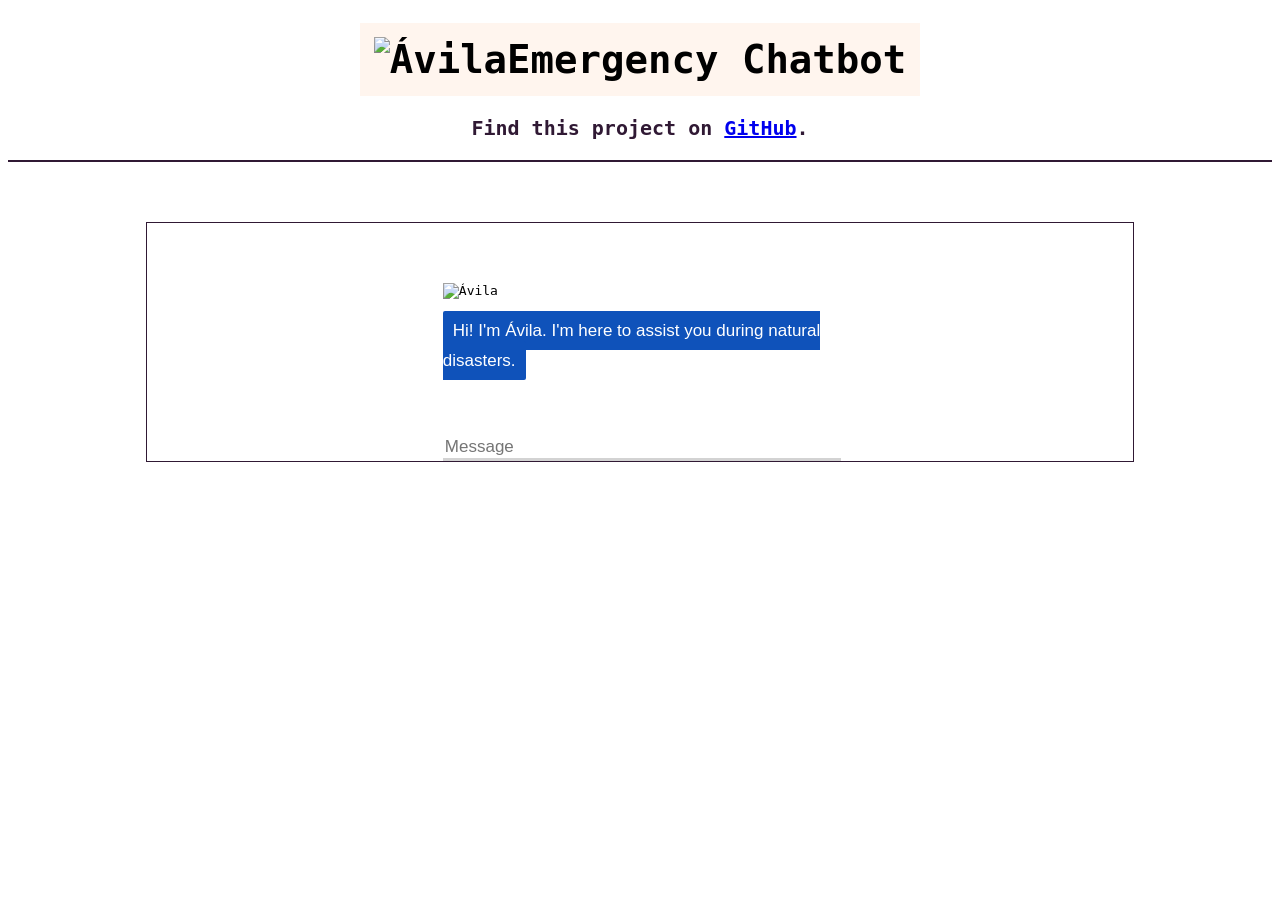
==== visualization.html @ 1b932be3 "Rename visualization to visualization.html" ====
<!DOCTYPE html>
<html>
  <title>Ávila</title>
  <meta charset="utf-8"/>

  <head>
    <!--ADD icon-->
    <link
      rel="shortcut icon"
      type="image/x-icon"
      href="" 
    />
    <script src="https://ajax.googleapis.com/ajax/libs/jquery/3.2.1/jquery.min.js"></script>
    <style>
      body {
        font-family: monospace;
      }
      h1 {
        background-color: rgb(255, 245, 238);
        display: inline-block;
        font-size: 3em;
        margin: 0;
        padding: 14px;
      }
      h3 {
        color: rgb(48, 25, 52);
        font-size: 20px;
        margin-top: 3px;
        text-align: center;
      }
      #chatbox {
        margin-left: auto;
        margin-right: auto;
        width: 40%;
        margin-top: 60px;
      }
      #userInput {
        margin-left: auto;
        margin-right: auto;
        width: 40%;
        margin-top: 60px;
      }
      #textInput {
        width: 100%;
        border: none;
        border-bottom: 3px solid rgb(211, 211, 211);
        font-family: Arial;
        font-size: 17px;
      }
      .userText {
        color: white;
        font-family: Arial;
        font-size: 17px;
        text-align: right;
        line-height: 30px;
      }
      .userText span {
        background-color: rgb(0, 163, 108);
        padding: 10px;
        border-radius: 2px;
      }
      .botText {
        color: white;
        font-family: Arial;
        font-size: 17px;
        text-align: left;
        line-height: 30px;
      }
      .botText span {
        background-color: rgb(15, 82, 186);
        padding: 10px;
        border-radius: 2px;
      }
      #tidbit {
        position: absolute;
        bottom: 0;
        right: 0;
        width: 300px;
      }
      .boxed {
        margin-left: auto;
        margin-right: auto;
        width: 78%;
        margin-top: 60px;
        border: 1px solid rgb(48, 25, 52);
      }
      .headerLine {
        border: 1px solid rgb(48, 25, 52);
      }
    </style>
    </head>


  <body>
    <img />
    <center><h1><img src="" alt="Ávila" style="width:40px;height:40px;" />Emergency Chatbot</h1></center>
    <h3><p>Find this project on <a href="https://github.com/acsoteldo/Emergency-Chatbot">GitHub</a>.</p></h3>
    <div class="headerLine"></div>

    <div class="boxed">
      <div><div id="chatbox">
        <!--ADD icon-->
          <img
            src="" 
            alt="Ávila"
            style="width:25px;height:25px;"
          />
          <p class="botText"><span>Hi! I'm Ávila. I'm here to assist you during natural disasters.</span></p>
        </div>
        <div id="userInput"><input id="textInput" type="text" name="msg" placeholder="Message" /></div>
      </div>

    <!--Connect to python-->
      <script>
        function getBotResponse() {
          var rawText = $("#textInput").val();
          var userHtml = '<p class="userText"><span>' + rawText + "</span></p>";
          $("#textInput").val("");
          $("#chatbox").append(userHtml);
          document.getElementById("userInput").scrollIntoView({ block: "start", behavior: "smooth" });
          $.get("/get", { msg: rawText }).done(function(data) 
          {
            var botHtml = '<p class="botText"><span>' + data + "</span></p>";
            $("#chatbox").append(botHtml);
            document.getElementById("userInput").scrollIntoView({ block: "start", behavior: "smooth" });
          });
        }
        $("#textInput").keypress(function(e) {
          if (e.which == 13) {
            getBotResponse();
          }
        });
      </script>
    </div>
  </body>
</html>
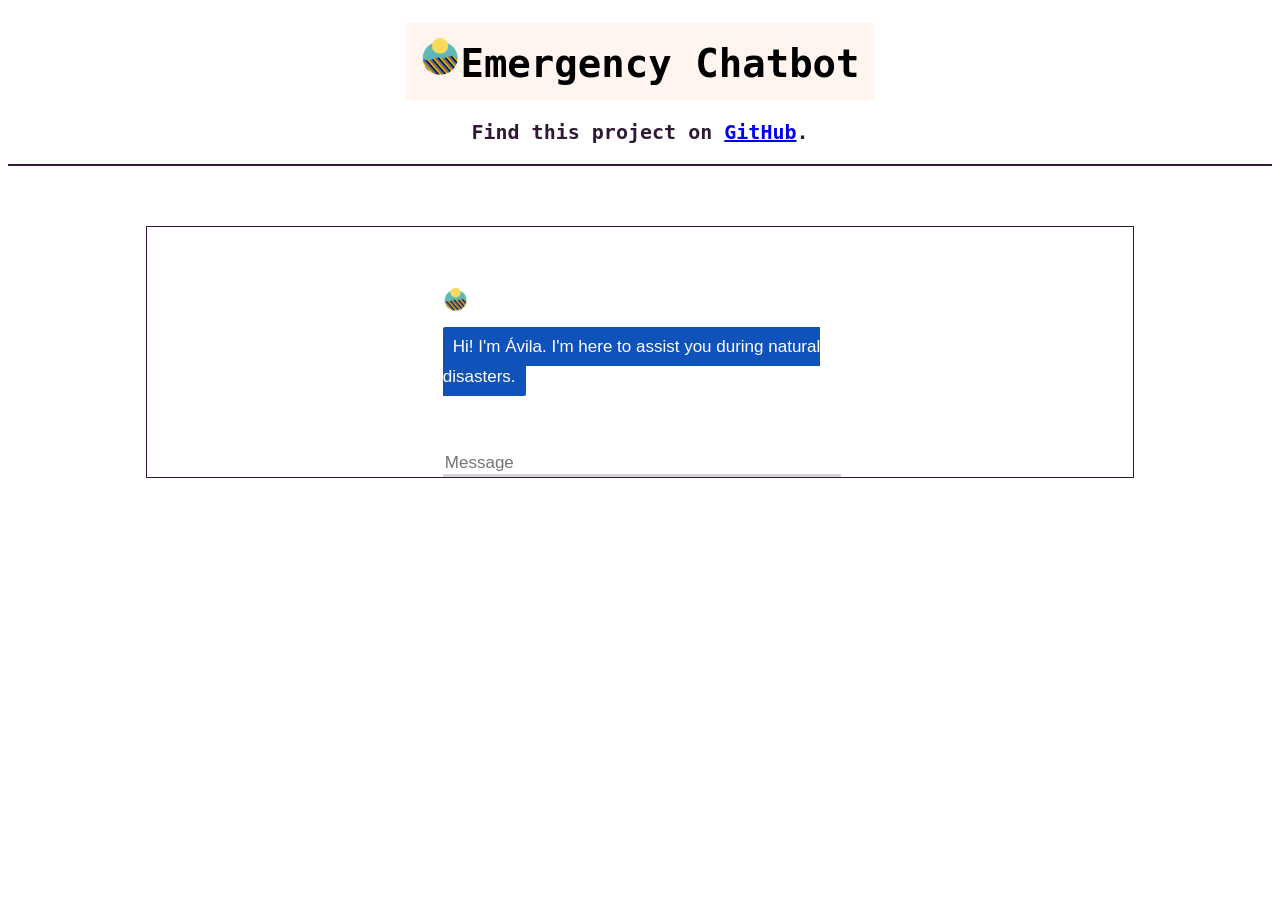
==== commit 961f7798: "Update visualization.html" ====
--- a/visualization.html
+++ b/visualization.html
@@ -4,11 +4,10 @@
   <meta charset="utf-8"/>
 
   <head>
-    <!--ADD icon-->
     <link
       rel="shortcut icon"
       type="image/x-icon"
-      href="" 
+      href="chatbot-logo.png" 
     />
     <script src="https://ajax.googleapis.com/ajax/libs/jquery/3.2.1/jquery.min.js"></script>
     <style>
@@ -93,15 +92,14 @@
 
   <body>
     <img />
-    <center><h1><img src="" alt="Ávila" style="width:40px;height:40px;" />Emergency Chatbot</h1></center>
+    <center><h1><img src="chatbot-logo.png" alt="Ávila" style="width:40px;height:40px;" />Emergency Chatbot</h1></center>
     <h3><p>Find this project on <a href="https://github.com/acsoteldo/Emergency-Chatbot">GitHub</a>.</p></h3>
     <div class="headerLine"></div>
 
     <div class="boxed">
       <div><div id="chatbox">
-        <!--ADD icon-->
           <img
-            src="" 
+            src="chatbot-logo.png" 
             alt="Ávila"
             style="width:25px;height:25px;"
           />
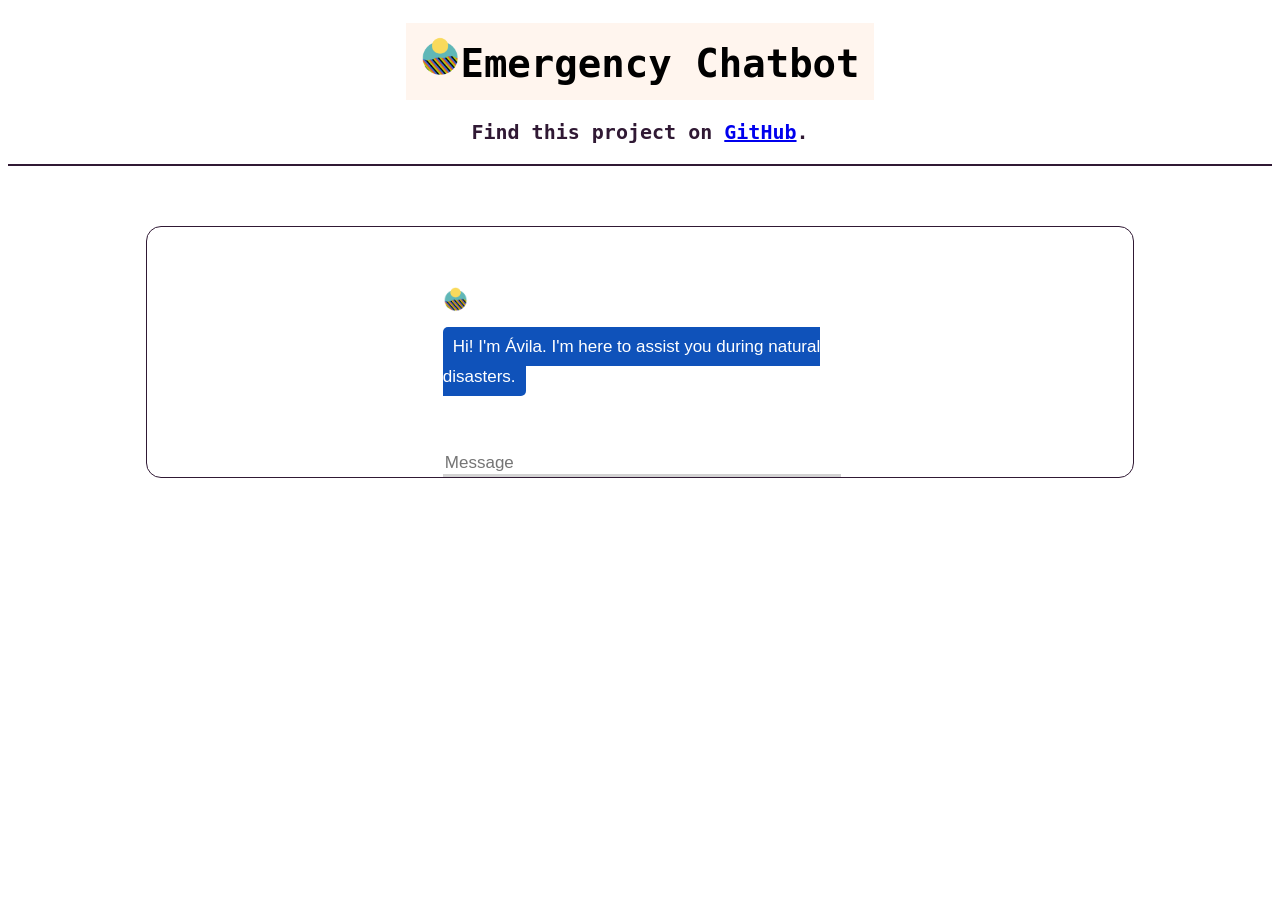
==== commit a8a827c4: "Update visualization.html" ====
--- a/visualization.html
+++ b/visualization.html
@@ -1,6 +1,6 @@
 <!DOCTYPE html>
 <html>
-  <title>Ávila</title>
+  <title>Avila</title>
   <meta charset="utf-8"/>
 
   <head>
@@ -56,7 +56,7 @@
       .userText span {
         background-color: rgb(0, 163, 108);
         padding: 10px;
-        border-radius: 2px;
+        border-radius: 5px;
       }
       .botText {
         color: white;
@@ -68,7 +68,7 @@
       .botText span {
         background-color: rgb(15, 82, 186);
         padding: 10px;
-        border-radius: 2px;
+        border-radius: 5px;
       }
       #tidbit {
         position: absolute;
@@ -82,6 +82,7 @@
         width: 78%;
         margin-top: 60px;
         border: 1px solid rgb(48, 25, 52);
+        border-radius: 15px;
       }
       .headerLine {
         border: 1px solid rgb(48, 25, 52);
